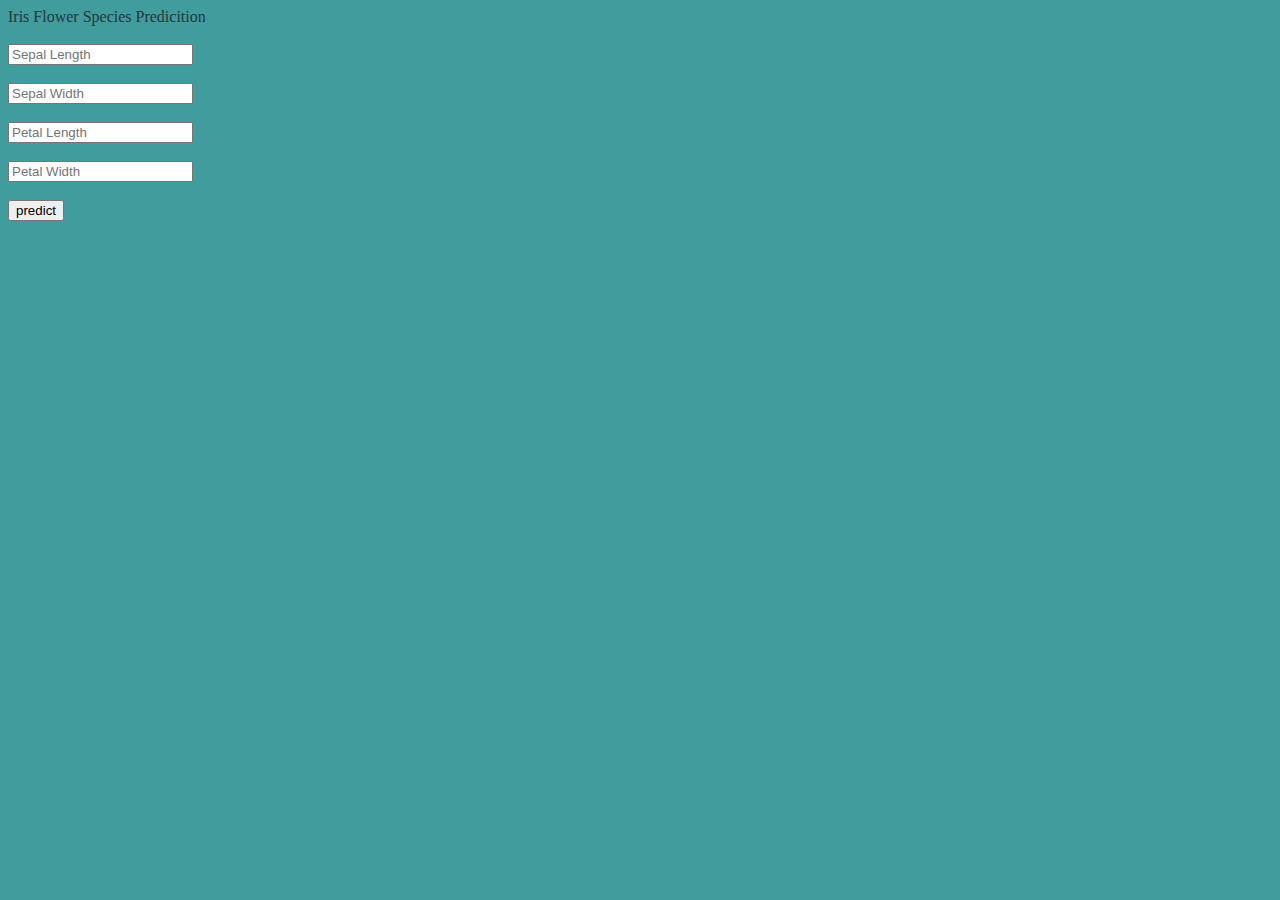
==== templates/home.html @ 948d490b "adding" ====
<html>
  <head>
    <meta charset="utf-8">
    <title></title>
    <link rel="stylesheet" href="static/style.css">
  </head>
  <body class = "full" style="background-color:#419c9e;">
      <div class="prediction_form">
        <div class="heading" style = "color:#213838;">Iris Flower Species Predicition</div><br>
        <form method="POST", action="{{url_for('home')}}">
          <input type="text", name='a', placeholder="Sepal Length"> <br><br>
          <input type="text", name='b', placeholder="Sepal Width"> <br><br>
          <input type="text", name='c', placeholder="Petal Length"> <br><br>
          <input type="text", name='d', placeholder="Petal Width"> <br><br>
          <input type="submit" , class="myButton" value='predict' >
        </form>
      </div>
  </body>
</html>
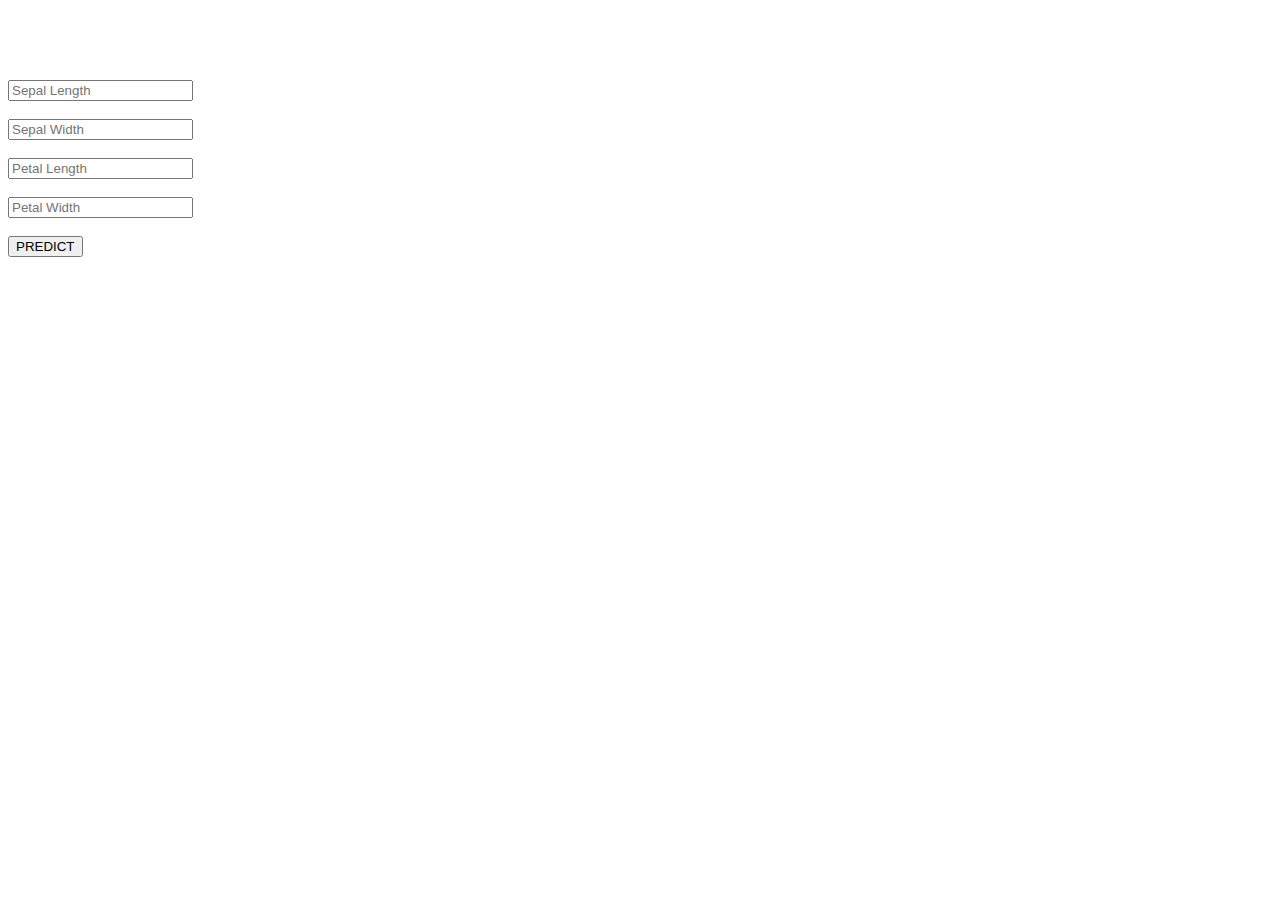
==== commit 46dbe379: "hi" ====
--- a/templates/home.html
+++ b/templates/home.html
@@ -2,18 +2,19 @@
 <html>
   <head>
     <meta charset="utf-8">
-    <title></title>
+    <title>iris-classifier</title>
     <link rel="stylesheet" href="static/style.css">
   </head>
-  <body class = "full" style="background-color:#419c9e;">
+  <body>
       <div class="prediction_form">
-        <div class="heading" style = "color:#213838;">Iris Flower Species Predicition</div><br>
+        <div class="heading" style="color:#ffff">Iris Flower Species</div><br>
+		<div class="heading" style="color:#ffff">Predictor</div><br>
         <form method="POST", action="{{url_for('home')}}">
           <input type="text", name='a', placeholder="Sepal Length"> <br><br>
           <input type="text", name='b', placeholder="Sepal Width"> <br><br>
           <input type="text", name='c', placeholder="Petal Length"> <br><br>
           <input type="text", name='d', placeholder="Petal Width"> <br><br>
-          <input type="submit" , class="myButton" value='predict' >
+          <input type="submit" , class="myButton", value='PREDICT'>
         </form>
       </div>
   </body>
